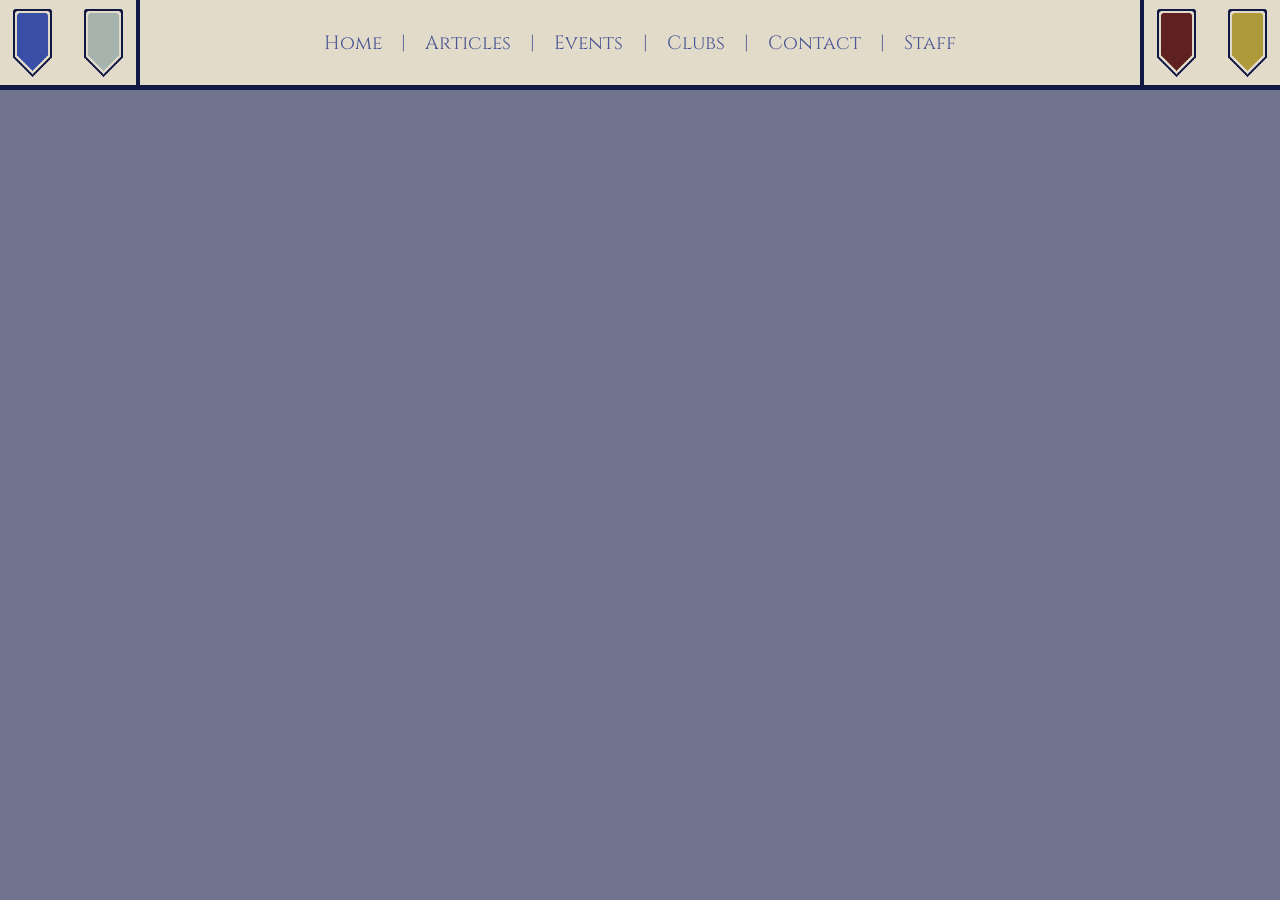
==== articles.html @ 268a0e91 "compressed video" ====
<!DOCTYPE html>
<html lang="en">
    <head>
        <meta charset="UTF-8" />
        <meta name="viewport" content="width=device-width, initial-scale=1.0"/>
        <meta name="description" content="Homepage for Last Light Academy.">
        <title>Last Light | Articles</title>

        <link rel="icon" href="assets/images/favicon.png"> 

        

        <!-- Cinzel Font -->
        <link rel="preconnect" href="https://fonts.googleapis.com">
        <link rel="preconnect" href="https://fonts.gstatic.com" crossorigin>
        <link href="https://fonts.googleapis.com/css2?family=Cinzel:wght@400..900&display=swap" rel="stylesheet">

        <link rel="stylesheet" href="assets/css/contact.css">
    </head>

    <body>
        <div class="backgroundOverlay"></div>
        <div class="navBar">

            <div class="navLeft">
                <a href="houses.html"><img src="assets/images/duskwinterBanner.png" alt="house duskwinter banner"></a>
                <a href="houses.html"><img src="assets/images/graymorrowBanner.png" alt="house graymorrow banner"></a>
            </div>

            <div class="navNormLinks">
                <a href="index.html">Home</a>
                <p>|</p>
                <a href="articles.html">Articles</a>
                <p>|</p>
                <a href="events.html">Events</a>
                <p>|</p>
                <a href="club.html">Clubs</a>
                <p>|</p>
                <a href="contact.html">Contact</a>
                <p>|</p>
                <a href="staff.html">Staff</a>
            </div>

            <div class="navRight">
                <a href="houses.html"><img src="assets/images/gloomtailBanner.png" alt="house gloomtail banner"></a>
                <a href="houses.html"><img src="assets/images/woolwinBanner.png" alt="house woolwin banner"></a>
            </div>
            
        </div>

        <!-- hero / splash -->
        <div class="hero">
        </div>

    </body>

</html>
---- assets/css/contact.css ----
body {
    margin: 0;
    padding: 0;
    position: relative;
    font-family: "Cinzel", serif;
    font-size: 16pt;
}
/*Navigation*/
.navBar {
    position: relative;
    background-color: #e2dbc9;
    width: 100%;
    height: 10vh;
    display: flex;
    justify-content: center;
    align-items: center;
    z-index: 20;
    overflow-x: hidden;
    overflow-y: hidden;

    box-sizing: border-box;
    border-bottom: #111844 5px;
    border-top: 0px;
    border-left: 0px;
    border-right: 0px;
    border-style: solid;
}

.navNormLinks {
    display: flex;
    align-items: center;
    justify-content: center;
    gap: 1.2rem;
    font-size: clamp(0.8rem, 1.5vw, 1.25rem);
    overflow-x: hidden;
    overflow-y: hidden;
    color: #4b5694;
    flex: 1;
}

.navNormLinks a:link,
.navNormLinks a:visited {
    color: #4b5694;
    text-decoration: none;
}
/*the order of the two below matters!*/
.navNormLinks a:hover {
    color: #111844;
    text-decoration: underline;
}
.navNormLinks a:active {
    color: #111844;
    text-decoration: none;
}

.navNormLinks p {
    margin: 0;
    line-height: 1.3;
}

.navLeft {
    padding-left: 1vw;
    padding-right: 1vw;

    box-sizing: border-box;
    border-bottom:  0px;
    border-top: 0px;
    border-left: 0px;
    border-right: #111844 4px;
    border-style: solid;
}
.navRight {
    padding-left: 1%;
    padding-right: 1%;

    box-sizing: border-box;
    border-bottom:  0px;
    border-top: 0px;
    border-left: #111844 4px;
    border-right: 0px;
    border-style: solid;
}

.navLeft,
.navRight {
    flex: 0 0 auto;
    height: 100%;
    display: flex;
    align-items: center;
    gap: 2.0rem;
}

.navLeft a,
.navRight a {
    height: 80%;
    display: flex;
    align-items: center;
}


.navLeft img:hover,
.navRight img:hover {
    transform: scale(1.05);
}

.navLeft img,
.navRight img {
    height: 100%;
    width: auto;
    display: block;

    transition: transform 0.2s ease;
}

/*Body*/
.hero {
    position: relative;
    height: 90vh;
    display: flex;
    justify-content: center; /* horizontal centering */
    align-items: center; /* vertical centering */
    text-align: center; /*horizontal centering but for text specifically within the area*/
}

.backgroundOverlay {
    position: fixed;
    top: 0;
    left: 0;
    width: 100%;
    height: 100vh;
    background-color: #11184499;
    z-index: 10;
    pointer-events: none;
}

.heroImage {
    position: fixed;
    top: 0;
    left: 0;

    width: 100vw;
    height: 100vh;

    object-fit: cover;

    z-index: 0;
}
.heroText {
    color: #e2dbc9;
    position: relative;
    z-index: 15;
}

.heroButton {
    color: #000000;
    background-color: #e2dbc9;
    padding-bottom: 10px;
    padding-top: 10px;
    padding-left: 100px;
    padding-right: 100px;
    border-radius: 12px;
    position: relative;
    z-index: 15;

    display: inline-block;
    transition: transform 0.15s ease-in-out;
    text-decoration: none;
}

.heroButton:hover {
    background-color: #e2dbc9;
    transform: scale(1.04);
    text-decoration: none;
}
.heroButton:active {
    background-color: #c4bca9;
    transform: scale(0.98);
    transform: translateY(3px);
    text-decoration: none;
}
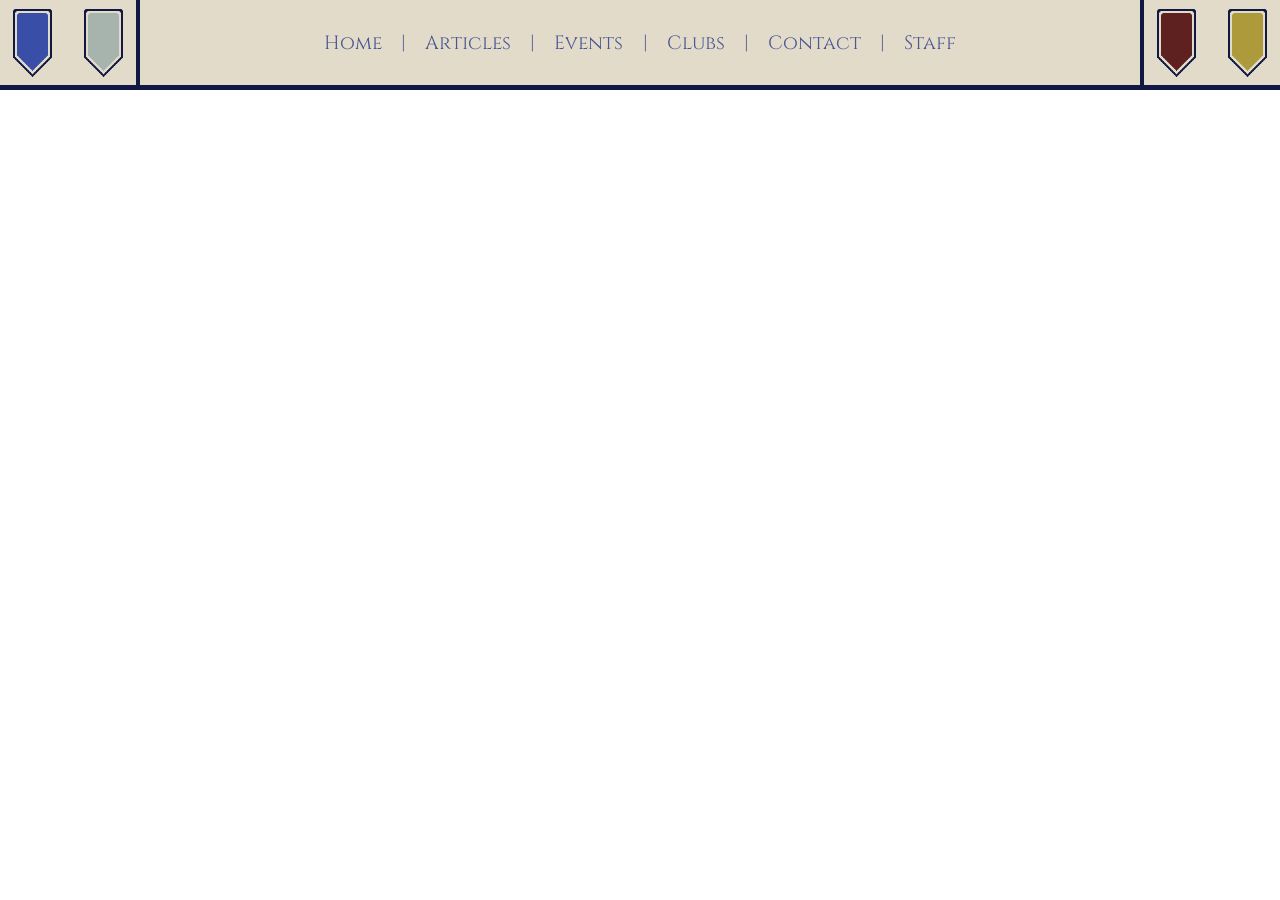
==== commit 9b4f639a: "Multi Language Support Available" ====
--- a/articles.html
+++ b/articles.html
@@ -28,17 +28,17 @@
             </div>
 
             <div class="navNormLinks">
-                <a href="index.html">Home</a>
+                <a href="index.html" data-i18n="nav.home"></a>
                 <p>|</p>
-                <a href="articles.html">Articles</a>
+                <a href="articles.html" data-i18n="nav.articles"></a>
                 <p>|</p>
-                <a href="events.html">Events</a>
+                <a href="events.html" data-i18n="nav.events"></a>
                 <p>|</p>
-                <a href="club.html">Clubs</a>
+                <a href="club.html" data-i18n="nav.clubs"></a>
                 <p>|</p>
-                <a href="contact.html">Contact</a>
+                <a href="contact.html" data-i18n="nav.contact"></a>
                 <p>|</p>
-                <a href="staff.html">Staff</a>
+                <a href="staff.html" data-i18n="nav.staff"></a>
             </div>
 
             <div class="navRight">
@@ -51,7 +51,8 @@
         <!-- hero / splash -->
         <div class="hero">
         </div>
-
+        
+        <script src="assets/js/i18n.js"></script>
     </body>
 
 </html>
--- a/assets/css/contact.css
+++ b/assets/css/contact.css
@@ -113,68 +113,187 @@
 }
 
 /*Body*/
-.hero {
-    position: relative;
-    height: 90vh;
-    display: flex;
-    justify-content: center; /* horizontal centering */
-    align-items: center; /* vertical centering */
-    text-align: center; /*horizontal centering but for text specifically within the area*/
-}
-
-.backgroundOverlay {
-    position: fixed;
-    top: 0;
-    left: 0;
-    width: 100%;
-    height: 100vh;
-    background-color: #11184499;
-    z-index: 10;
-    pointer-events: none;
-}
-
-.heroImage {
-    position: fixed;
-    top: 0;
-    left: 0;
-
-    width: 100vw;
-    height: 100vh;
-
-    object-fit: cover;
-
-    z-index: 0;
-}
-.heroText {
-    color: #e2dbc9;
+
+.mainContent {
     position: relative;
     z-index: 15;
-}
-
-.heroButton {
-    color: #000000;
-    background-color: #e2dbc9;
-    padding-bottom: 10px;
-    padding-top: 10px;
-    padding-left: 100px;
-    padding-right: 100px;
+
+    min-height: 90vh;
+
+    display: flex;
+    justify-content: center;
+    align-items: center;
+
+    padding: 3rem;
+}
+/*contact*/
+.contactCard {
+    width: min(700px, 90%);
+
+    background: rgba(17, 24, 68, .72);
+
+    border: 3px solid #e2dbc9;
+    border-radius: 18px;
+
+    padding: 2.5rem;
+
+    color: #e2dbc9;
+
+    backdrop-filter: blur(4px);
+
+    box-shadow: 0 10px 35px rgba(0,0,0,.45);
+}
+
+.contactCard h1 {
+    margin-top: 0;
+    text-align: center;
+}
+
+.contactSubtitle {
+    text-align: center;
+    margin-bottom: 2rem;
+    opacity: .85;
+}
+
+.contactCard form {
+    display: flex;
+    flex-direction: column;
+    gap: 1rem;
+}
+
+.contactCard label {
+    font-weight: 600;
+}
+
+.contactCard input[type="text"],
+.contactCard input[type="email"],
+.contactCard textarea {
+
+    font-family: inherit;
+    font-size: 1rem;
+
+    padding: .9rem 1rem;
+
+    border: 2px solid #e2dbc9;
+    border-radius: 10px;
+
+    background: rgba(226,219,201,.95);
+    color: #111844;
+
+    outline: none;
+
+    transition:
+        border-color .2s,
+        box-shadow .2s,
+        transform .15s;
+}
+
+.contactCard textarea {
+    resize: vertical;
+    min-height: 180px;
+}
+
+.contactCard input:focus,
+.contactCard textarea:focus {
+
+    border-color: white;
+
+    box-shadow:
+        0 0 12px rgba(226,219,201,.4);
+
+    transform: scale(1.01);
+}
+
+.contactCard input[type="submit"] {
+
+    margin-top: 1rem;
+
+    background: #e2dbc9;
+    color: #111844;
+
+    border: none;
     border-radius: 12px;
-    position: relative;
-    z-index: 15;
-
-    display: inline-block;
-    transition: transform 0.15s ease-in-out;
-    text-decoration: none;
-}
-
-.heroButton:hover {
-    background-color: #e2dbc9;
-    transform: scale(1.04);
-    text-decoration: none;
-}
-.heroButton:active {
-    background-color: #c4bca9;
-    transform: scale(0.98);
-    transform: translateY(3px);
-    text-decoration: none;
+
+    padding: 1rem;
+
+    font-family: inherit;
+    font-size: 1rem;
+    font-weight: bold;
+
+    cursor: pointer;
+
+    transition:
+        transform .15s,
+        background-color .15s;
+}
+
+.contactCard input[type="submit"]:hover {
+
+    background: #f0eadc;
+    transform: scale(1.03);
+}
+
+.contactCard input[type="submit"]:active {
+
+    background: #c4bca9;
+    transform: translateY(3px) scale(.98);
+}
+
+/*language*/
+.languageSwitcher {
+    position: fixed;
+    right: 20px;
+    bottom: 20px;
+
+    display: flex;
+    gap: 6px;
+
+    padding: 6px;
+
+    background: rgba(25, 25, 25, .9);
+    border: 2px solid #666;
+    border-radius: 10px;
+
+    z-index: 9999;
+}
+
+.langButton {
+    cursor: pointer;
+
+    padding: 4px;
+
+    background: transparent;
+
+    border: 2px solid transparent;
+    border-radius: 6px;
+
+    transition: .2s;
+}
+
+.langButton img {
+    display: block;
+
+    width: 32px;
+    height: auto;
+
+    border-radius: 3px;
+}
+
+.langButton:hover {
+    background: rgba(255,255,255,.15);
+}
+
+.langButton.active {
+    border-color: #ffd54a;
+    background: rgba(255,255,255,.15);
+
+    box-shadow: 0 0 10px rgba(255,213,74,.7);
+}
+
+.langButton {
+    opacity: .55;
+}
+
+.langButton.active {
+    opacity: 1;
 }
